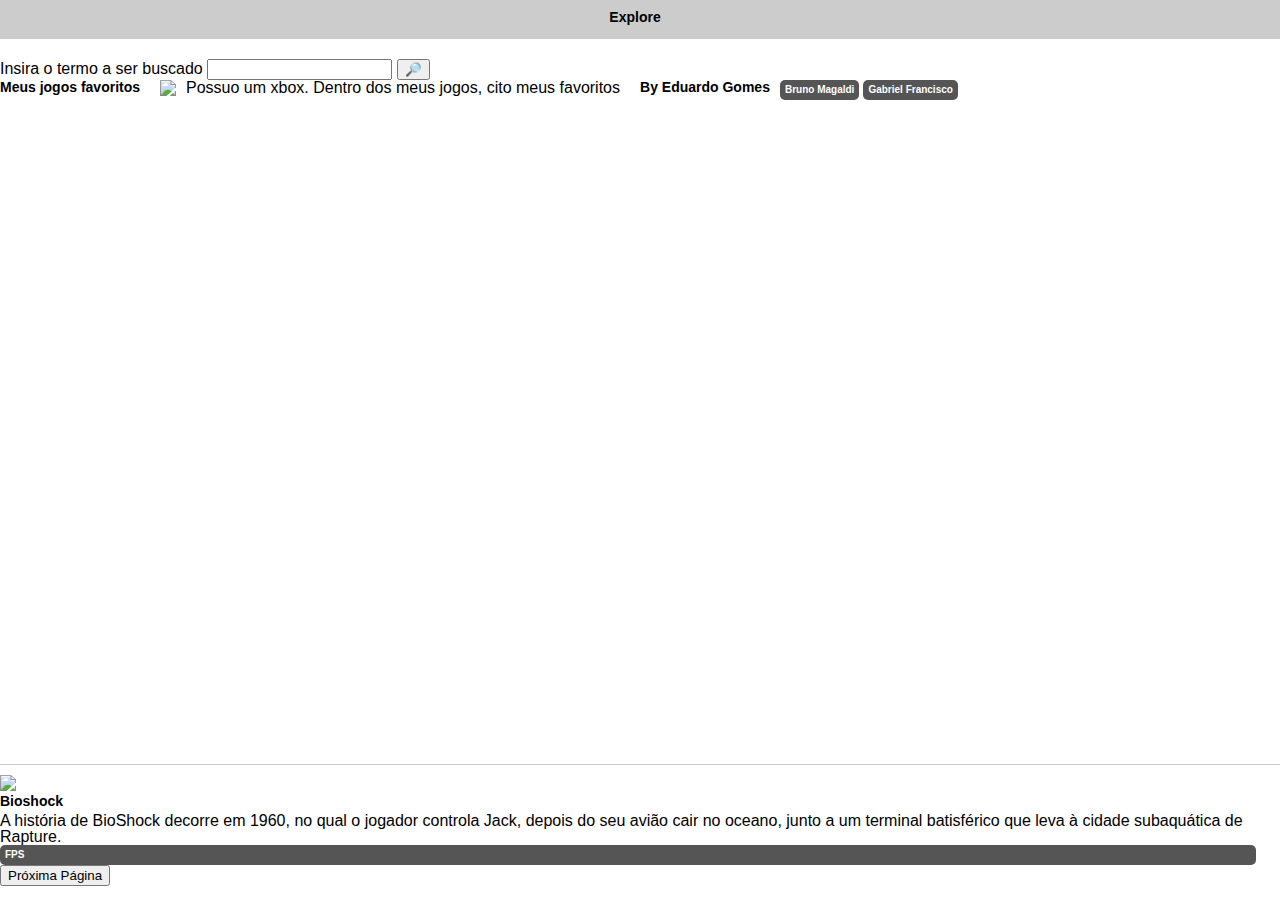
==== index.html @ 82857247 "Segundo Upload" ====
<!DOCTYPE html>
<html lang="pt-br">

<head>
    <meta charset="UTF-8">
    <meta name="viewport" content="width=device-width, initial-scale=1.0">
    <title>App</title>

    <!-- Link do reset -->
    <link rel="stylesheet" href="/styles/reset.css">

    <!-- Link do styles -->
    <link rel="stylesheet" href="/styles/style.css">
</head>

<body>
    <div class = "body"> 

    <!-- Cabeçalho -->
    
    <header>

        <div class = "item-txt h1">
        <h1>Explore</h1>
        </div>
   
    </header>

<div class="busca">         
<label for="Busca">              
  Insira o termo a ser buscado
</label> 

<input type="text">       
<input type="button" value="🔎">       
</div>

    <main>
        <div clas = "main">

        <!-- Item -->
        <div class="item">


             <!-- Doq estou falando -->
             <div class = "item-txt h1">

             <h1>
                Meus jogos favoritos
            </h1>
            
           </div>

            <!-- Imagem do item -->
            <div class="item-img">
                <img src="https://store-images.s-microsoft.com/image/apps.38595.13798539581762600.215d02f1-0142-4972-88fb-175001d957e3.4cc7b353-559a-4bf8-8bad-8c88c6957b08?mode=scale&q=90&h=225&w=150">
            </div>


            <!-- Textos do item -->
            <div class="item-txt">
            <div class = "item-txt .comentarios">

                <p> 
                    Possuo um xbox. Dentro dos meus jogos, cito meus favoritos
                </p>
            </div>
            </div>

                <!-- Texto em itálico -->
                <div class = "item-txt h2">
                <h1>
                    By Eduardo Gomes
                </h1>
                </div>

                <!-- Aqui ficam as etiquetas  -->
                <div class = "item-txt li">

             <div class = "item-txt ul">

                <ul>
                    <li> Bruno Magaldi</li>
                    <li> Gabriel Francisco</li>
                </ul>
                
               </div>
               </div>
    </div>
    </div>
    </div>

    </main>

    <!-- Aqui ficam os ícones do fim da página  -->

    <footer>
        <div class = "item">
            
        <div class = "footer"> 

        <a href="#">
            <img src="https://encrypted-tbn0.gstatic.com/images?q=tbn:ANd9GcTmZyPYPuBWGQMN49wnrageGXWSBrbp0tG9sg&usqp=CAU alt=">
        </a>

        <div class = "item-txt h1">
            <h1> Bioshock</h1>
        </div>

        <div class = "item.text">
             <p>A história de BioShock decorre em 1960, no qual o jogador controla Jack, depois do seu avião cair no oceano, junto a um terminal batisférico que leva à cidade subaquática de Rapture.
            </p>
        </div>

        <div class = "item-txt li">
         
            <div class = "item-txt ul">

                <li> FPS </li>
    </div>

    </div>

    <a href = "pagina.html">
        <input type = "button" value = "Próxima Página">
    </a>

    </footer>


</div>

</body>

</html>
---- styles/style.css ----
html {
    font-family: Arial, Helvetica, sans-serif;
    font-size: 16px;
}

body {
    display: flex;
    flex-direction: column;
}

header {

    display: flex;
    align-items: center;
    justify-content: center;
    background-color: #ccc;
    padding: 10px;
    margin-bottom: 20px;
    flex-direction: column;
    text-align: center;
}

header h1 {
    font-size: 18px;
}

main {
    display: flex;
    flex-direction: column;
}



.item {
    display: flex;
    flex-direction: row;
    margin-bottom: 15px;
    height: 100px;
}

.item-img {
    padding-left: 10px;
    padding-right: 10px;
}

.item-txt {
    display: flex;
    flex-direction: column;
    padding-right: 10px;
}

.item-txt h1 {
    font-weight: bold;
    padding-bottom: 5px;
    font-size: 14px;
}

/* Voltaremos aqui em breve */
.item-txt h2 {
    color: #777;
    font-size: 10px;
    margin-bottom: auto;
}

.item-txt ul {
    display: flex;
    flex-direction: row;
    padding-bottom: 5px;
}

.item-txt li {
    font-size: 10px;
    font-weight: bold;
    color: #fff;
    background-color: #555;
    margin-right: 4px;
    padding: 5px;
    border-radius: 5px;
}

.item-txt .comentarios {
    display: flex;
    flex-direction: row;
    align-items: center;
}

.item-txt .comentarios p {
    margin-left: 5px;
    font-size: 12px;
    
}

footer {
    border-top: 1px solid #ccc;
    background-color: #fff;
    position: fixed;
    bottom: 0;
    width: 100%;
    padding-top: 10px;
    padding-bottom: 10px;
    display: flex;
    flex-direction: row;
    justify-content: space-around;
}
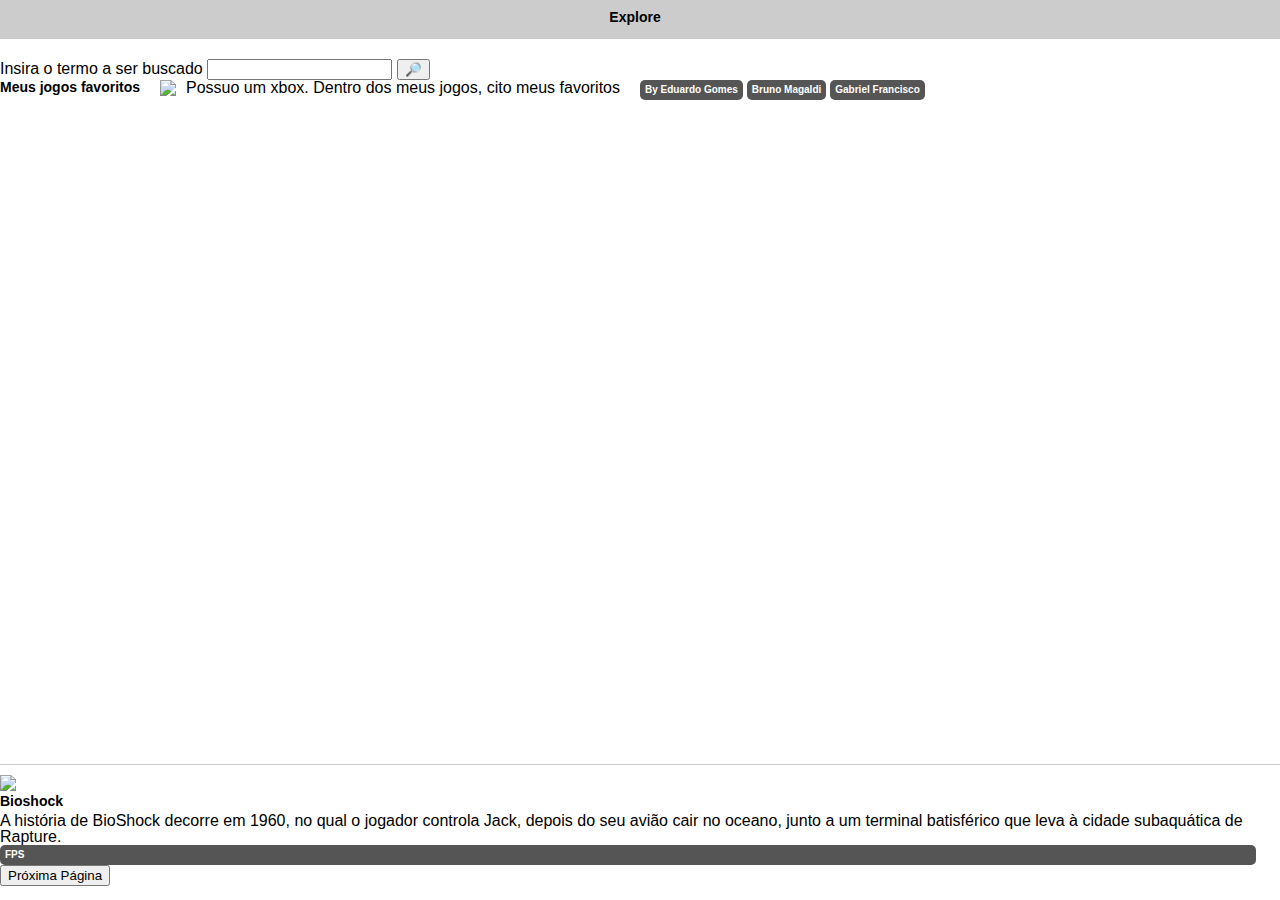
==== commit 3f02a14d: "Update index.html" ====
--- a/index.html
+++ b/index.html
@@ -67,19 +67,13 @@
             </div>
             </div>
 
-                <!-- Texto em itálico -->
-                <div class = "item-txt h2">
-                <h1>
-                    By Eduardo Gomes
-                </h1>
-                </div>
-
                 <!-- Aqui ficam as etiquetas  -->
                 <div class = "item-txt li">
 
              <div class = "item-txt ul">
 
                 <ul>
+                    <li> By Eduardo Gomes </li>
                     <li> Bruno Magaldi</li>
                     <li> Gabriel Francisco</li>
                 </ul>
@@ -132,4 +126,4 @@
 
 </body>
 
-</html>+</html>
